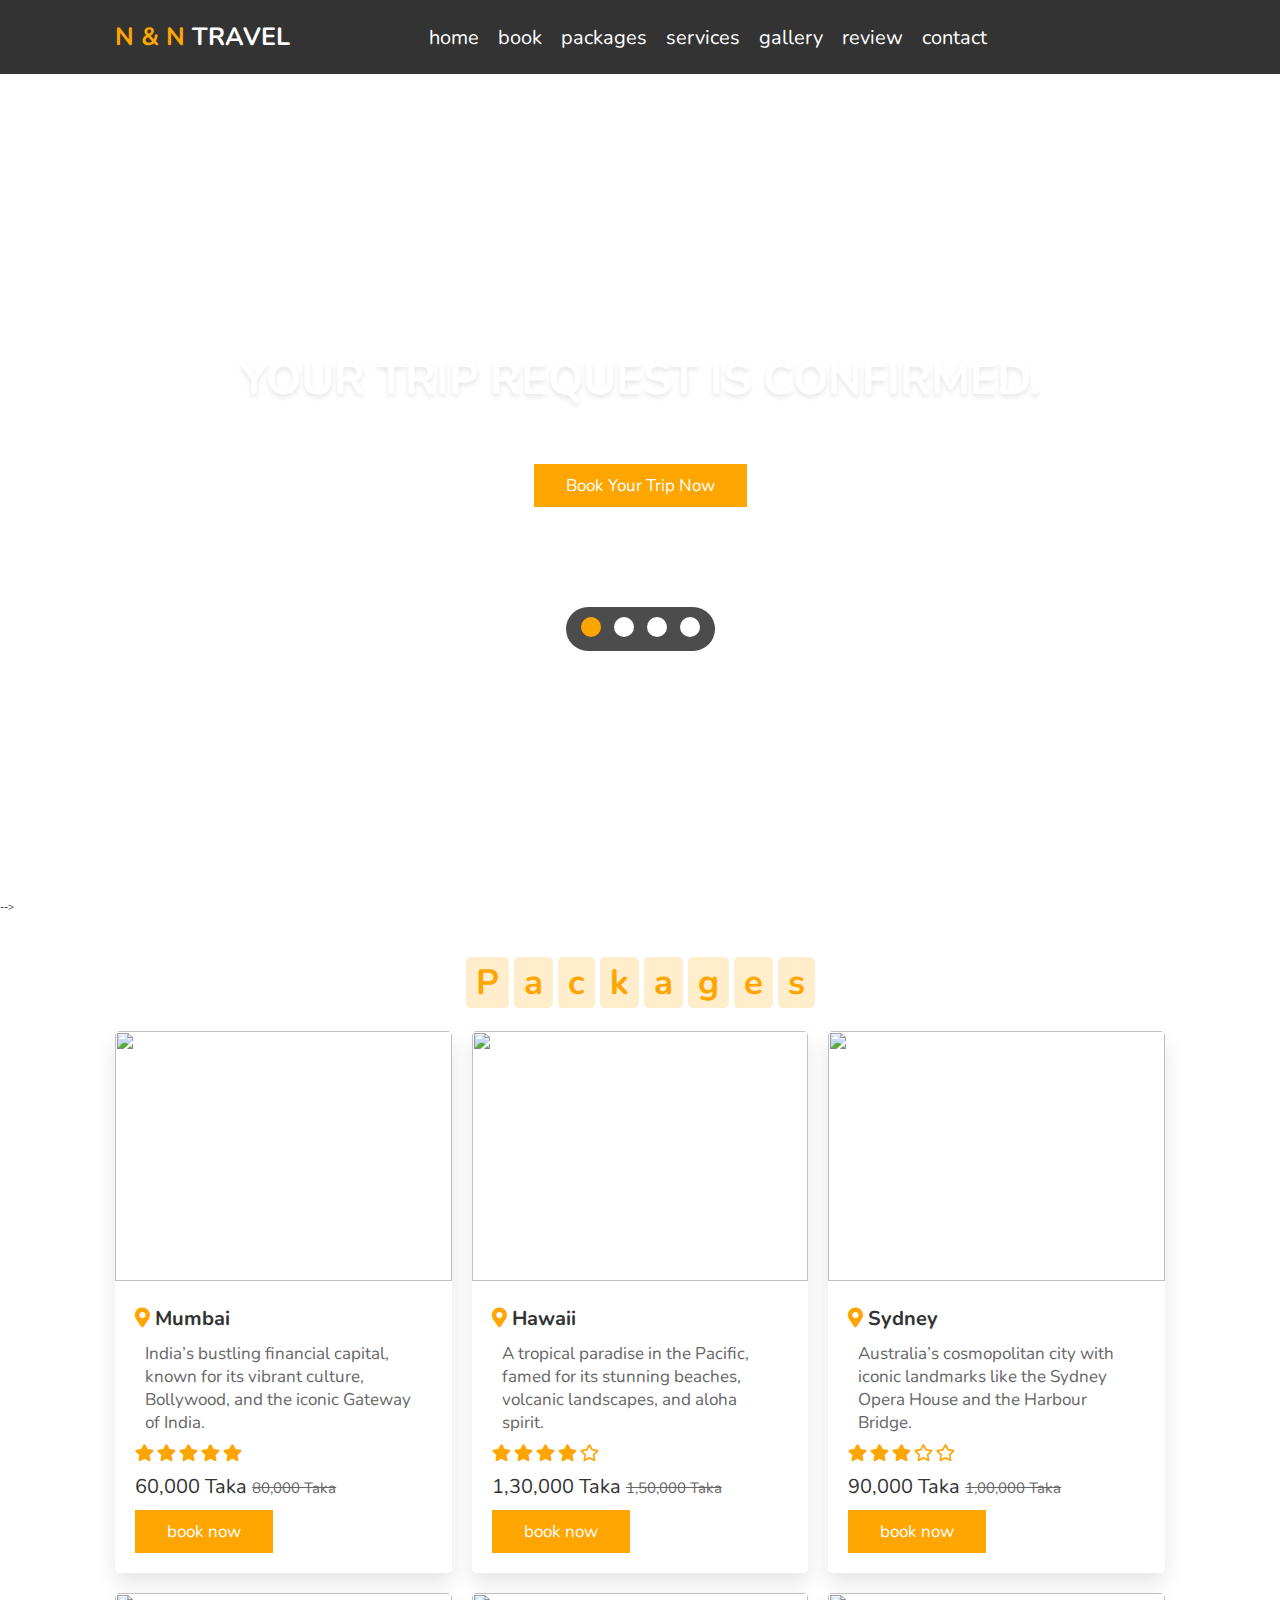
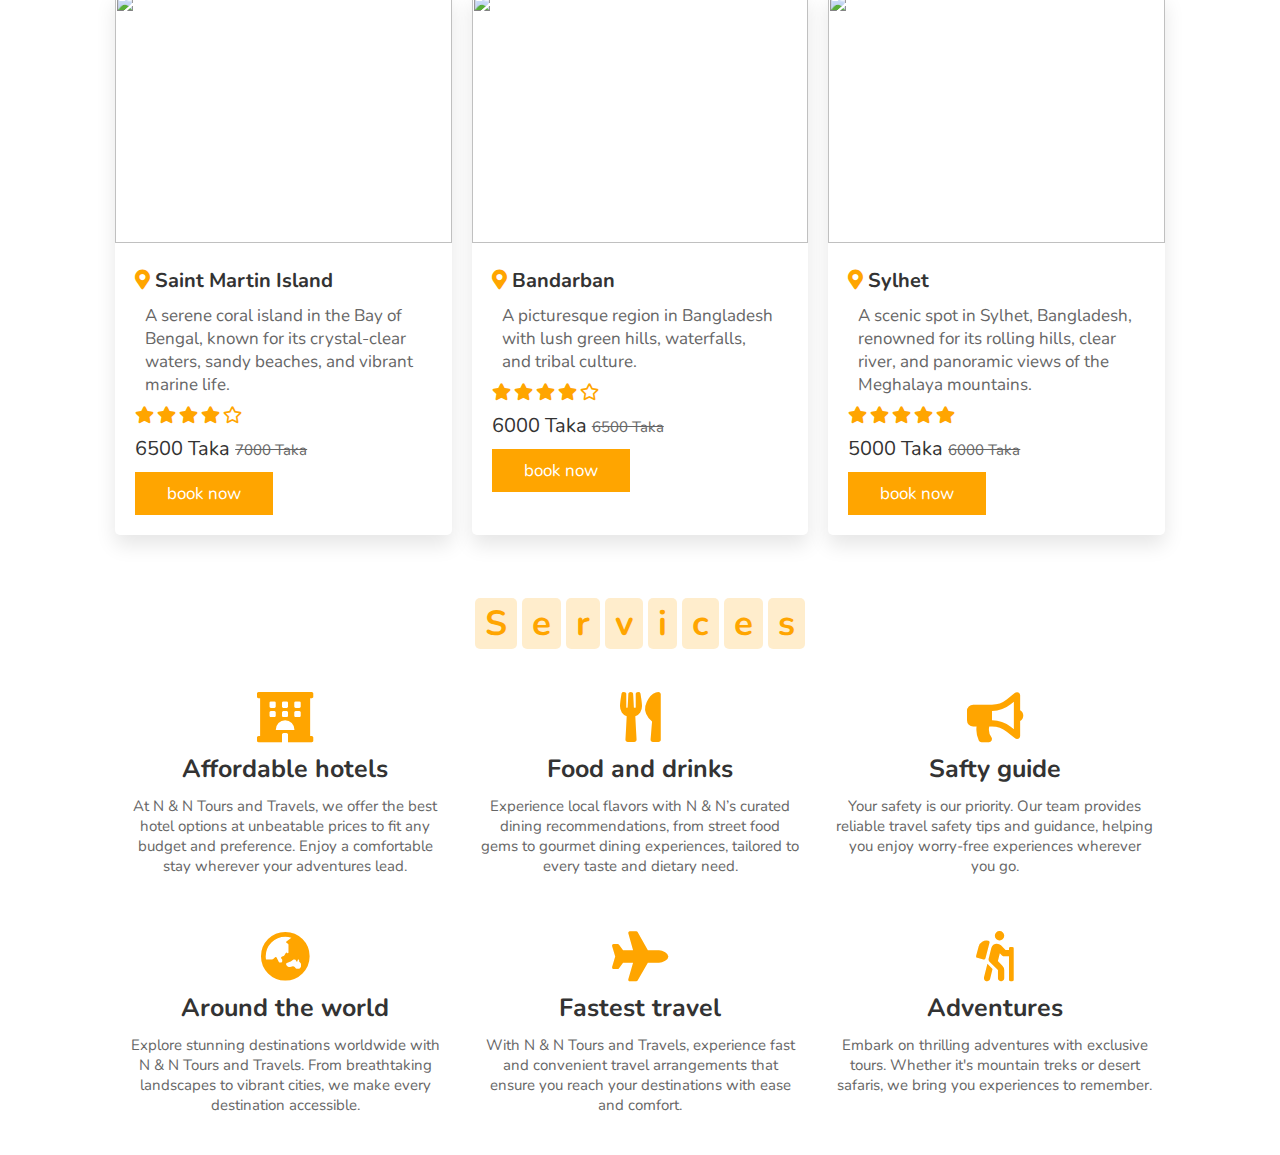
==== success.html @ e2751448 "Updated services in success.html" ====
<!DOCTYPE html>
<html lang="en">

<head>
    <meta charset="UTF-8">
    <meta name="viewport" content="width=device-width, initial-scale=1.0">
    <title>N & N Tour and Travel </title>

    <!-- swiper cdn link -->
    <link rel="stylesheet" href="https://unpkg.com/swiper/swiper-bundle.min.css" />

    <!-- font awesome cdn link  -->
    <link rel="stylesheet" href="https://cdnjs.cloudflare.com/ajax/libs/font-awesome/5.15.3/css/all.min.css">

    <!-- custom css file link  -->
    <link rel="stylesheet" href="styles.css">

</head>

<body>
    <!-- header section starts -->


    <header>

        <div id="menu-bar" class="fas fa-bars"></div>

        <a href="http://localhost/Tour and Travel/index.html" class="logo"><span>N & N </span>Travel</a>

        <nav class="navbar">
            <a href="http://localhost/Tour and Travel/index.html">home</a>
            <a href="#book">book</a>
            <a href="#packages">packages</a>
            <a href="#services">services</a>
            <a href="#gallery">gallery</a>
            <a href="#review">review</a>
            <a href="#contact">contact</a>
        </nav>

        <div class="icons">
            <i class="" id="search-btn"></i>
            <i class="" id="login-btn"></i>
        </div>

        <form action="" class="search-bar-container">
            <input type="search" id="search-bar" placeholder="search here...">
            <label for="search-bar" class="fas fa-search"></label>
        </form>

    </header>

    <!-- header section ends    -->

    <!-- login form container -->

    <div class="login-form-container">

        <i class="fas fa-times" id="form-close"></i>

        <form action="">
            <h3>login</h3>
            <input type="email" class="box" placeholder="enter your email">
            <input type="password" class="box" placeholder="enter your password">
            <input type="submit" value="login now" class="btn">
            <input type="checkbox" id="remember">
            <label for="remember">remember me</label>
            <p>forget password? <a href="#">click here</a></p>
            <p>don't have an account? <a href="#">register now</a></p>
        </form>
    </div>

    <!-- home section starts -->

    <section class="home" id="home">
        <div class="content">
            <h3>Your Trip Request is confirmed.</h3>
            <p>Thank you for choosing us</p>
            <a href="http://localhost/Tour and Travel/index.html" class="btn">Book Your Trip Now</a>
        </div>

        <div class="controls">
            <span class="vid-btn active" data-src="Images/vid-1.mp4"></span>
            <span class="vid-btn" data-src="Images/vid-2.mp4"></span>
            <span class="vid-btn" data-src="Images/vid-3.mp4"></span>
            <span class="vid-btn" data-src="Images/vid-5.mp4"></span>
        </div>

        <div class="video-container">
            <video src="Images/vid-1.mp4" id="video-slider" loop autoplay muted></video>
        </div>

    </section> -->

    <!-- home section ends -->

    <!-- packages section starts -->

    <section class="packages" id="packages">

        <h1 class="heading">
            <span>P</span>
            <span>a</span>
            <span>c</span>
            <span>k</span>
            <span>a</span>
            <span>g</span>
            <span>e</span>
            <span>s</span>
        </h1>

        <div class="box-container">

            <div class="box">
                <img src="images/p-1.jpg" alt="">
                <div class="content">
                    <h3> <i class="fas fa-map-marker-alt"></i> Mumbai </h3>
                    <p> India’s bustling financial capital, known for its vibrant culture, Bollywood, and the iconic Gateway of India.</p>
                    <div class="stars">
                        <i class="fas fa-star"></i>
                        <i class="fas fa-star"></i>
                        <i class="fas fa-star"></i>
                        <i class="fas fa-star"></i>
                        <i class="fas fa-star"></i>
                    </div>
                    <div class="price"> 60,000 Taka <span> 80,000 Taka </span> </div>
                    <a href="http://localhost/Tour and Travel/index.html" class="btn">book now</a>
                </div>
            </div>

            <div class="box">
                <img src="images/p-2.jpg" alt="">
                <div class="content">
                    <h3> <i class="fas fa-map-marker-alt"></i> Hawaii </h3>
                    <p>A tropical paradise in the Pacific, famed for its stunning beaches, volcanic landscapes, and aloha spirit.</p>
                    <div class="stars">
                        <i class="fas fa-star"></i>
                        <i class="fas fa-star"></i>
                        <i class="fas fa-star"></i>
                        <i class="fas fa-star"></i>
                        <i class="far fa-star"></i>
                    </div>
                    <div class="price"> 1,30,000 Taka <span> 1,50,000 Taka </span> </div>
                    <a href="http://localhost/Tour and Travel/index.html" class="btn">book now</a>
                </div>
            </div>

            <div class="box">
                <img src="images/p-3.jpg" alt="">
                <div class="content">
                    <h3> <i class="fas fa-map-marker-alt"></i> Sydney </h3>
                    <p>Australia’s cosmopolitan city with iconic landmarks like the Sydney Opera House and the Harbour Bridge.</p>
                    <div class="stars">
                        <i class="fas fa-star"></i>
                        <i class="fas fa-star"></i>
                        <i class="fas fa-star"></i>
                        <i class="far fa-star"></i>
                        <i class="far fa-star"></i>
                    </div>
                    <div class="price"> 90,000 Taka <span> 1,00,000 Taka </span> </div>
                    <a href="http://localhost/Tour and Travel/index.html" class="btn">book now</a>
                </div>
            </div>

            <div class="box">
                <img src="images/p-4.jpg" alt="">
                <div class="content">
                    <h3> <i class="fas fa-map-marker-alt"></i> Saint Martin Island </h3>
                    <p>A serene coral island in the Bay of Bengal, known for its crystal-clear waters, sandy beaches, and vibrant marine life.</p>
                    <div class="stars">
                        <i class="fas fa-star"></i>
                        <i class="fas fa-star"></i>
                        <i class="fas fa-star"></i>
                        <i class="fas fa-star"></i>
                        <i class="far fa-star"></i>
                    </div>
                    <div class="price"> 6500 Taka <span> 7000 Taka </span> </div>
                    <a href="http://localhost/Tour and Travel/index.html" class="btn">book now</a>
                </div>
            </div>

            <div class="box">
                <img src="images/p-5.jpg" alt="">
                <div class="content">
                    <h3> <i class="fas fa-map-marker-alt"></i> Bandarban </h3>
                    <p>A picturesque region in Bangladesh with lush green hills, waterfalls, and tribal culture.</p>
                    <div class="stars">
                        <i class="fas fa-star"></i>
                        <i class="fas fa-star"></i>
                        <i class="fas fa-star"></i>
                        <i class="fas fa-star"></i>
                        <i class="far fa-star"></i>
                    </div>
                    <div class="price"> 6000 Taka <span> 6500 Taka </span></div>
                    <a href="http://localhost/Tour and Travel/index.html" class="btn">book now</a>
                </div>
            </div>

            <div class="box">
                <img src="images/p-6.jpg" alt="">
                <div class="content">
                    <h3> <i class="fas fa-map-marker-alt"></i> Sylhet</h3>
                    <p>A scenic spot in Sylhet, Bangladesh, renowned for its rolling hills, clear river, and panoramic views of the Meghalaya mountains.</p>
                    <div class="stars">
                        <i class="fas fa-star"></i>
                        <i class="fas fa-star"></i>
                        <i class="fas fa-star"></i>
                        <i class="fas fa-star"></i>
                        <i class="fas fa-star"></i>
                    </div>
                    <div class="price"> 5000 Taka <span> 6000 Taka </span> </div>
                    <a href="http://localhost/Tour and Travel/index.html" class="btn">book now</a>
                </div>
            </div>

        </div>

    </section>


    <!-- packages section ends -->


    <!-- services section starts -->
    <section class="services" id="services">

        <h1 class="heading">
            <span>S</span>
            <span>e</span>
            <span>r</span>
            <span>v</span>
            <span>i</span>
            <span>c</span>
            <span>e</span>
            <span>s</span>
        </h1>

        <div class="box-container">

            <div class="box">
                <i class="fas fa-hotel"></i>
                <h3>Affordable hotels</h3>
                <p>At N & N Tours and Travels, we offer the best hotel options at unbeatable prices to fit any budget and preference. Enjoy a comfortable stay wherever your adventures lead.</p>
            </div>
            <div class="box">
                <i class="fas fa-utensils"></i>
                <h3>Food and drinks</h3>
                <p>Experience local flavors with N & N’s curated dining recommendations, from street food gems to gourmet dining experiences, tailored to every taste and dietary need.</p>
            </div>
            <div class="box">
                <i class="fas fa-bullhorn"></i>
                <h3>Safty guide</h3>
                <p>Your safety is our priority. Our team provides reliable travel safety tips and guidance, helping you enjoy worry-free experiences wherever you go.</p>
            </div>
            <div class="box">
                <i class="fas fa-globe-asia"></i>
                <h3>Around the world</h3>
                <p>Explore stunning destinations worldwide with N & N Tours and Travels. From breathtaking landscapes to vibrant cities, we make every destination accessible.</p>
            </div>
            <div class="box">
                <i class="fas fa-plane"></i>
                <h3>Fastest travel</h3>
                <p>With N & N Tours and Travels, experience fast and convenient travel arrangements that ensure you reach your destinations with ease and comfort.</p>
            </div>
            <div class="box">
                <i class="fas fa-hiking"></i>
                <h3>Adventures</h3>
                <p>Embark on thrilling adventures with exclusive tours. Whether it's mountain treks or desert safaris, we bring you experiences to remember.</p>
            </div>
        </div>
    </section>


    <!-- services section ends -->
---- styles.css ----
@import url('https://fonts.googleapis.com/css2?family=Nunito:wght@200;300;400;600;700&display=swap');
:root {
    --orange: #ffa500;
}

* {
    font-family: 'Nunito', sans-serif;
    margin: 0;
    padding: 0;
    box-sizing: border-box;
    /* text-transform: capitalize; */
    outline: none;
    border: none;
    text-decoration: none;
    transition: all .2s linear;
}

*::selection {
    background: var(--orange);
    color: #fff;
}

html {
    font-size: 62.5%;
    overflow-x: hidden;
    scroll-padding-top: 6rem;
    scroll-behavior: smooth;
}

section {
    padding: 2rem 9%;
}

.heading {
    text-align: center;
    padding: 2.5rem 0;
}

.heading span {
    font-size: 3.5rem;
    background: rgba(255, 165, 0, .2);
    color: var(--orange);
    border-radius: .5rem;
    padding: .2rem 1rem;
}

.heading span.space {
    background: none;
}

.btn {
    display: inline-block;
    margin-top: 1rem;
    background: var(--orange);
    color: #fff;
    padding: .8rem 3rem;
    border: .2rem solid var(--orange);
    cursor: pointer;
    font-size: 1.7rem;
}

.btn:hover {
    background: rgba(255, 165, 0, .2);
    color: var(--orange);
}

header {
    position: fixed;
    top: 0;
    left: 0;
    right: 0;
    background: #333;
    z-index: 1000;
    display: flex;
    align-items: center;
    justify-content: space-between;
    padding: 2rem 9%;
}

header .logo {
    font-size: 2.5rem;
    font-weight: bolder;
    color: #fff;
    text-transform: uppercase;
}

header .logo span {
    color: var(--orange);
}

header .navbar a {
    color: #fff;
    font-size: 2rem;
    margin: 0.8rem;
}

header .navbar a:hover {
    color: var(--orange);
}

header .icons i {
    font-size: 2.5rem;
    color: #fff;
    cursor: pointer;
    margin-right: 2rem;
}

header .icons i:hover {
    color: var(--orange);
}

header .search-bar-container {
    position: absolute;
    top: 100%;
    left: 0;
    right: 0;
    padding: 1.5rem 2rem;
    background: #333;
    border-top: .1rem solid rgba(255, 255, 255, .2);
    display: flex;
    align-items: center;
    z-index: 1001;
    clip-path: polygon(0 0, 100% 0, 100% 0, 0 0);
}

header .search-bar-container.active {
    clip-path: polygon(0 0, 100% 0, 100% 100%, 0 100%);
}

header .search-bar-container #search-bar {
    width: 100%;
    padding: 1rem;
    text-transform: none;
    color: #333;
    font-size: 1.7rem;
    border-radius: .5rem;
}

header .search-bar-container label {
    color: #fff;
    cursor: pointer;
    font-size: 3rem;
    margin-left: 1.5rem;
}

header .search-bar-container label:hover {
    color: var(--orange);
}

.login-form-container {
    position: fixed;
    top: -120%;
    left: 0;
    z-index: 10000;
    min-height: 100vh;
    width: 100%;
    background: rgba(0, 0, 0, .7);
    display: flex;
    align-items: center;
    justify-content: center;
}

.login-form-container.active {
    top: 0;
}

.login-form-container form {
    margin: 2rem;
    padding: 1.5rem;
    border-radius: .5rem;
    background: #fff;
    width: 50rem;
}

.login-form-container form h3 {
    font-size: 3rem;
    color: #444;
    text-transform: uppercase;
    text-align: center;
    padding: 1rem 0;
}

.login-form-container form .box {
    width: 100%;
    padding: 1rem;
    font-size: 1.7rem;
    color: #333;
    margin: .6rem 0;
    border: .1rem solid rgba(0, 0, 0, .3);
    text-transform: none;
}

.login-form-container form .box:focus {
    border-color: var(--orange);
}

.login-form-container form #remember {
    margin: 2rem 0;
}

.login-form-container form label {
    font-size: 1.5rem;
}

.login-form-container form .btn {
    display: block;
    width: 100%;
}

.login-form-container form p {
    padding: .5rem 0;
    font-size: 1.5rem;
    color: #666;
}

.login-form-container form p a {
    color: var(--orange);
}

.login-form-container form p a:hover {
    color: #333;
    text-decoration: underline;
}

.login-form-container #form-close {
    position: absolute;
    top: 2rem;
    right: 3rem;
    font-size: 5rem;
    color: #fff;
    cursor: pointer;
}

#menu-bar {
    color: #fff;
    border: .1rem solid #fff;
    border-radius: .5rem;
    font-size: 3rem;
    padding: .5rem 1.2rem;
    cursor: pointer;
    display: none;
}

.home {
    min-height: 100vh;
    display: flex;
    align-items: center;
    justify-content: center;
    flex-flow: column;
    position: relative;
    z-index: 0;
}

.home .content {
    text-align: center;
}

.home .content h3 {
    font-size: 4.5rem;
    color: #fff;
    text-transform: uppercase;
    text-shadow: 0 .3rem .5rem rgba(0, 0, 0, .1);
}

.home .content p {
    font-size: 2.5rem;
    color: #fff;
    padding: .5rem 0;
}

.home .video-container video {
    position: absolute;
    top: 0;
    left: 0;
    z-index: -1;
    height: 100%;
    width: 100%;
    object-fit: cover;
}

.home .controls {
    padding: 1rem;
    border-radius: 5rem;
    background: rgba(0, 0, 0, .7);
    position: relative;
    top: 10rem;
}

.home .controls .vid-btn {
    height: 2rem;
    width: 2rem;
    display: inline-block;
    border-radius: 50%;
    background: #fff;
    cursor: pointer;
    margin: 0 .5rem;
}

.home .controls .vid-btn.active {
    background: var(--orange);
}

.book .row {
    display: flex;
    flex-wrap: wrap;
    gap: 1.5rem;
    align-items: center;
}

.book .row .image {
    flex: 1 1 40rem;
}

.book .row .image img {
    width: 100%;
}

.book .row form {
    flex: 1 1 40rem;
    padding: 2rem;
    box-shadow: 0 1rem 2rem rgba(0, 0, 0, .1);
    border-radius: .5rem;
}

.book .row form .inputBox {
    padding: .5rem 0;
}

.book .row form .inputBox input {
    width: 100%;
    padding: 1rem;
    border: 1rem solid rgba(0, 0, 0, .1);
    font-size: 1.7rem;
    color: #333;
    text-transform: none;
}

.book .row form .inputBox h3 {
    font-size: 2rem;
    padding: 1rem 0;
    color: #666;
}

.packages .box-container {
    display: flex;
    flex-wrap: wrap;
    gap: 2rem;
}

.packages .box-container .box {
    flex: 1 1 30rem;
    border-radius: .5rem;
    overflow: hidden;
    box-shadow: 0 1rem 2rem rgba(0, 0, 0, .1);
}

.packages .box-container .box img {
    height: 25rem;
    width: 100%;
    object-fit: cover;
}

.packages .box-container .box .content {
    padding: 2rem;
}

.packages .box-container .box .content h3 {
    font-size: 2rem;
    color: #333;
}

.packages .box-container .box .content h3 i {
    color: var(--orange);
}

.packages .box-container .box .content p {
    font-size: 1.7rem;
    color: #666;
    padding: 1rem;
}

.packages .box-container .box .content .stars i {
    font-size: 1.7rem;
    color: var(--orange);
}

.packages .box-container .box .content .price {
    font-size: 2rem;
    color: #333;
    padding-top: 1rem;
}

.packages .box-container .box .content .price span {
    color: #666;
    font-size: 1.5rem;
    text-decoration: line-through;
}

.services .box-container {
    display: flex;
    flex-wrap: wrap;
    gap: 1.5rem;
}

.services .box-container .box {
    flex: 1 1 30rem;
    border-radius: .5rem;
    padding: 1rem;
    text-align: center;
}

.services .box-container .box i {
    padding: 1rem;
    font-size: 5rem;
    color: var(--orange);
}

.services .box-container .box h3 {
    font-size: 2.5rem;
    color: #333;
}

.services .box-container .box p {
    font-size: 1.5rem;
    color: #666;
    padding: 1rem 0;
}

.services .box-container .box:hover {
    box-shadow: 0 1rem 2rem rgba(0, 0, 0, .1);
}

.gallery .box-container {
    display: flex;
    flex-wrap: wrap;
    gap: 1.5rem;
}

.gallery .box-container .box {
    overflow: hidden;
    box-shadow: 0 1rem 2rem rgba(0, 0, 0, .1);
    border: 1rem solid #fff;
    border-radius: .5rem;
    flex: 1 1 30rem;
    height: 25rem;
    position: relative;
}

.gallery .box-container .box img {
    height: 100%;
    width: 100%;
    object-fit: cover;
}

.gallery .box-container .box .content {
    position: absolute;
    top: -100%;
    left: 0;
    height: 100%;
    width: 100%;
    text-align: center;
    background: rgba(0, 0, 0, .7);
    padding: 2rem;
    padding-top: 5rem;
}

.gallery .box-container .box:hover .content {
    top: 0;
}

.gallery .box-container .box .content h3 {
    font-size: 2.5rem;
    color: var(--orange);
}

.gallery .box-container .box .content p {
    font-size: 1.5rem;
    color: #eee;
    padding: .5rem 0;
}

.review .review-slider {
    padding-bottom: 2rem;
}

.review .box {
    padding: 2rem;
    text-align: center;
    box-shadow: 0 1rem 2rem rgba(0, 0, 0, .1);
    border-radius: .5rem;
}

.review .box img {
    height: 13rem;
    width: 13rem;
    border-radius: 50%;
    object-fit: cover;
    margin-bottom: 1rem;
}
.review .box h3 {
    color: #333;
    font-size: 2.5rem;
}

.review .box p {
    color: #666;
    font-size: 1.5rem;
    padding: 1rem 0;
}

.review .box .stars i {
    color: var(--orange);
    font-size: 1.7rem;
}

.contact .row {
    display: flex;
    flex-wrap: wrap;
    gap: 1.5rem;
    align-items: center;
}

.contact .row .image {
    flex: 1 1 35rem;
}

.contact .row .image img {
    width: 100%;
}

.contact .row form {
    flex: 1 1 50rem;
    padding: 2rem;
    box-shadow: 0 1rem 2rem rgba(0, 0, 0, .1);
    border-radius: .5rem;
}

.contact .row form .inputBox {
    display: flex;
    flex-wrap: wrap;
    justify-content: space-between;
}

.contact .row form .inputBox input,
.contact .row form textarea {
    width: 49%;
    margin: 1rem 0;
    padding: 1rem;
    font-size: 1.7rem;
    color: #333;
    background: #f7f7f7;
    text-transform: none;
}

.contact .row form textarea {
    height: 15rem;
    resize: none;
    width: 100%;
}

.brand-container {
    text-align: center;
}

.footer {
    background: #333;
}

.footer .box-container {
    display: flex;
    flex-wrap: wrap;
    gap: 1.5rem;
}

.footer .box-container .box {
    padding: 1rem 0;
    flex: 1 1 25rem;
}

.footer .box-container .box h3 {
    font-size: 2.5rem;
    padding: .7rem 0;
    color: #fff;
}

.footer .box-container .box p {
    font-size: 1.5rem;
    padding: .7rem 0;
    color: #eee;
}

.footer .box-container .box a {
    display: block;
    font-size: 1.5rem;
    padding: .7rem 0;
    color: #eee;
}

.footer .box-container .box a:hover {
    color: var(--orange);
    text-decoration: underline;
}

.footer .credit {
    text-align: center;
    padding: 2rem 1rem;
    margin-top: 1rem;
    font-size: 2rem;
    font-weight: normal;
    color: #fff;
    border-top: .1rem solid rgba(255, 255, 255, .2);
}

.footer .credit span {
    color: var(--orange);
}
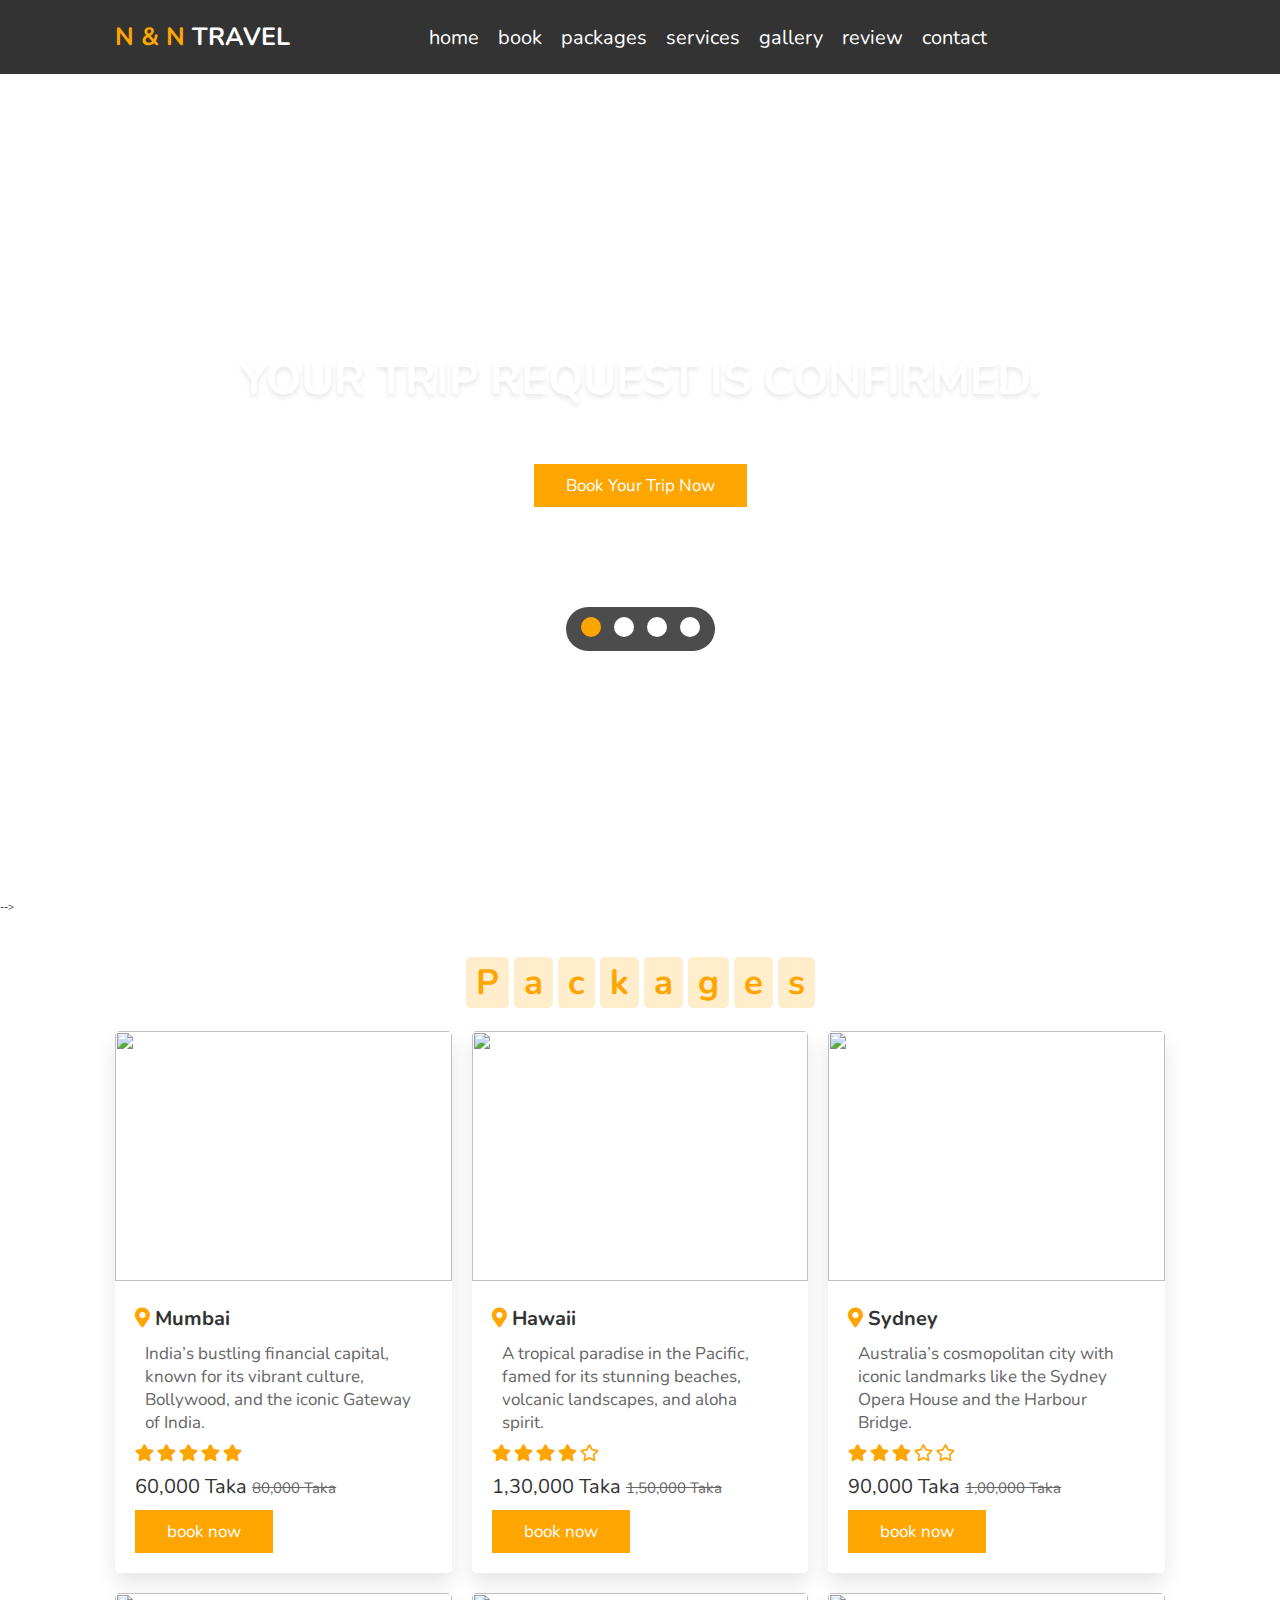
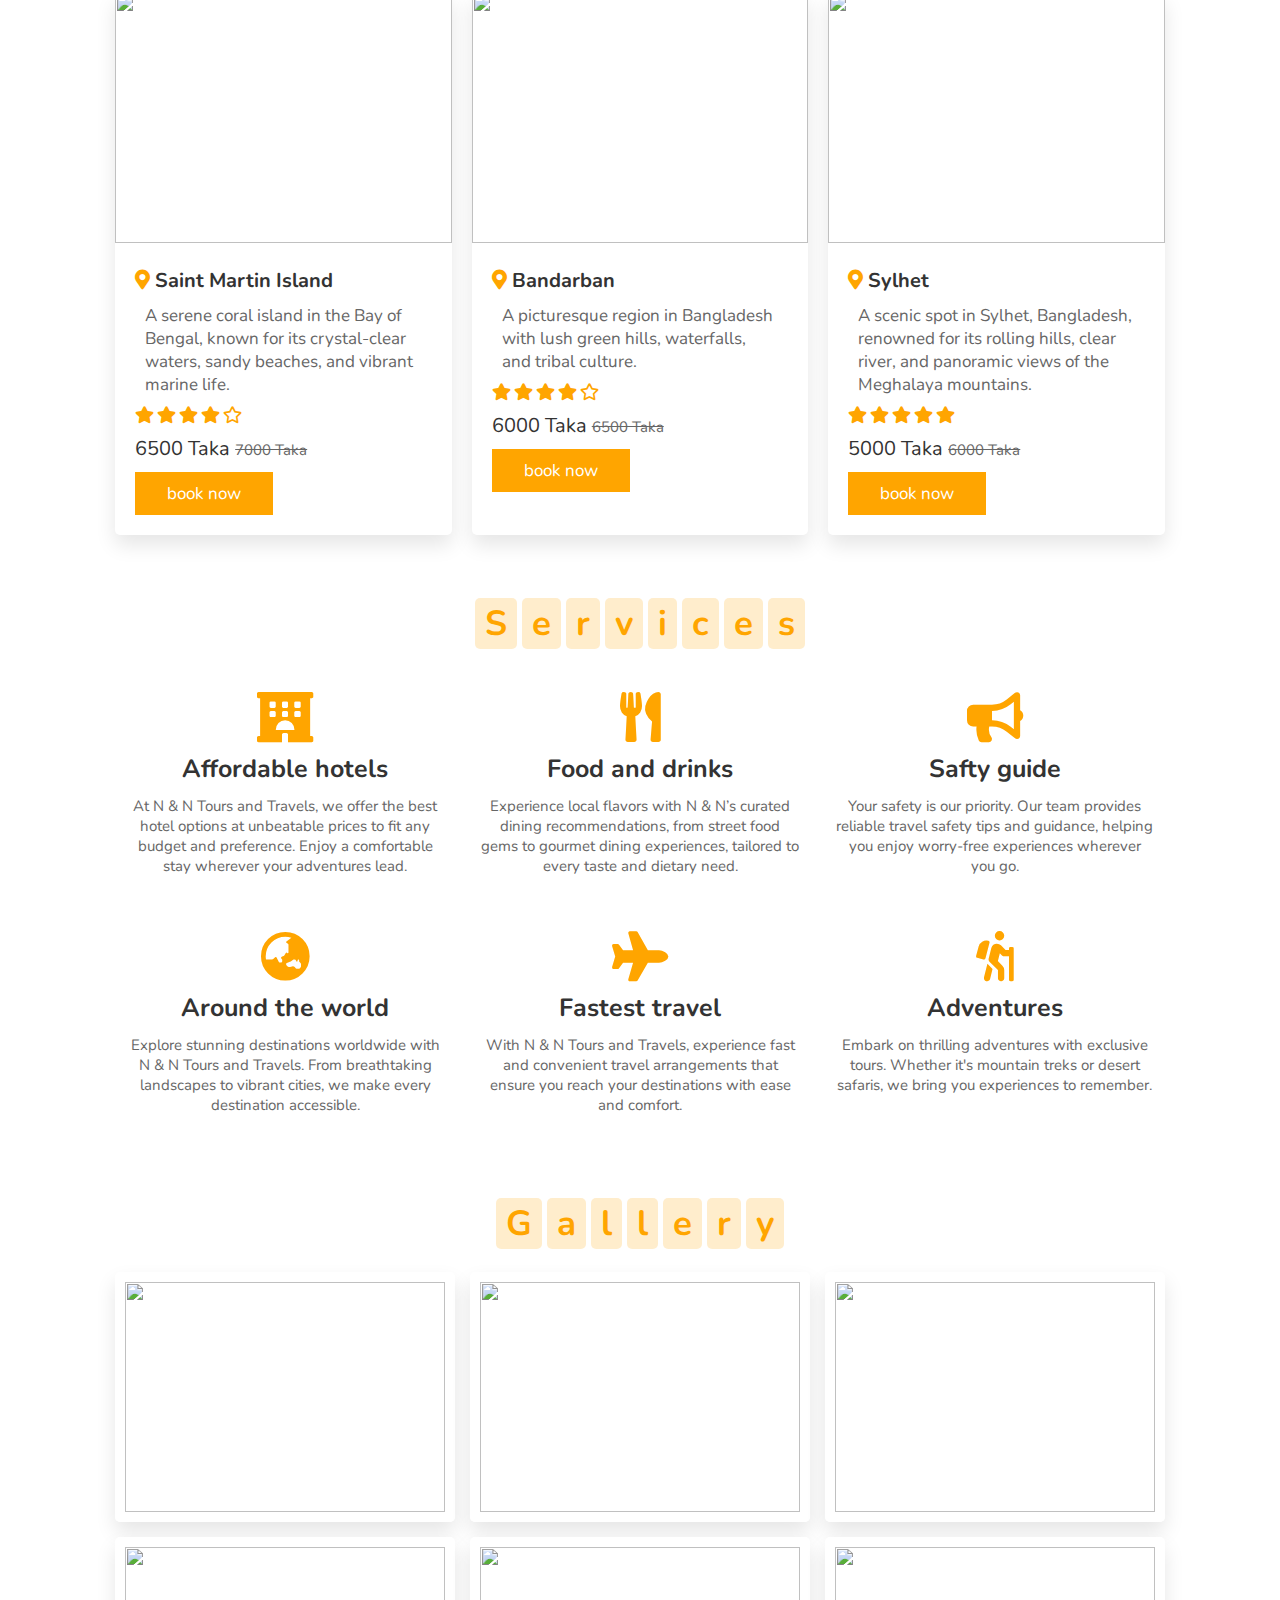
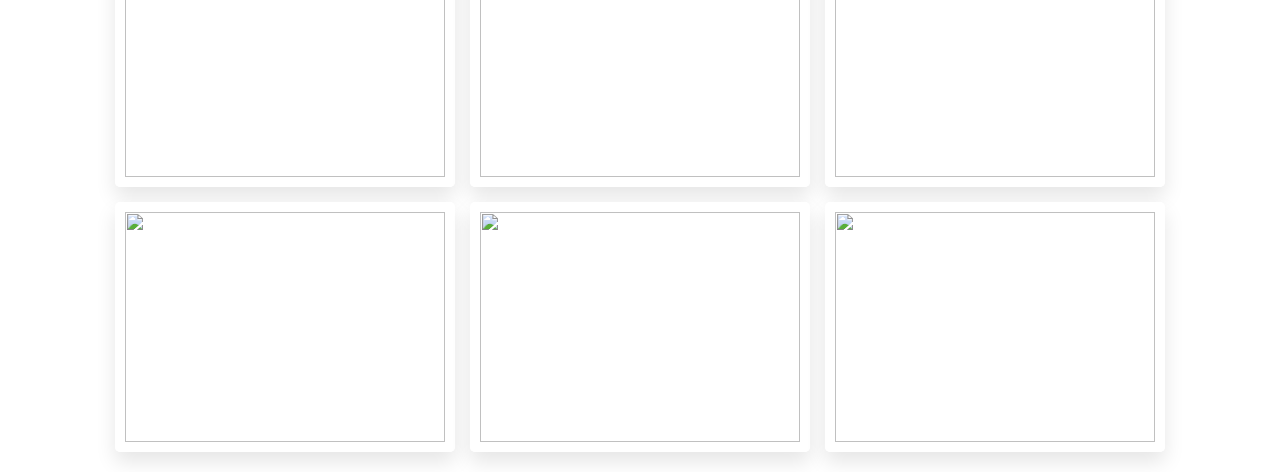
==== commit 1b0ad2e0: "updated gallery in success.html" ====
--- a/success.html
+++ b/success.html
@@ -271,3 +271,97 @@
 
 
     <!-- services section ends -->
+
+    <!-- gallery section starts -->
+
+    <section class="gallery" id="gallery">
+
+        <h1 class="heading">
+            <span>G</span>
+            <span>a</span>
+            <span>l</span>
+            <span>l</span>
+            <span>e</span>
+            <span>r</span>
+            <span>y</span>
+        </h1>
+
+        <div class="box-container">
+
+            <div class="box">
+                <img src="images/g-1.jpg" alt="">
+                <div class="content">
+                    <h3>Nilgiri Resort</h3>
+                    <p>A hilltop observatory overlooking lush greenery, a scenic spot in Bangladesh.</p>
+                </div>
+            </div>
+            <div class="box">
+                <img src="images/g-2.jpg" alt="">
+                <div class="content">
+                    <h3>Saint Martin Island</h3>
+                    <p>A serene tropical beach with a wooden boat and turquoise waters, resembling Saint Martin Island.</p>
+
+                </div>
+            </div>
+            <div class="box">
+                <img src="images/g-3.jpg" alt="">
+                <div class="content">
+                    <h3>LalaKhal</h3>
+                    <p>A calm river winding through green forests, Jaflong in Sylhet, Bangladesh.</p>
+
+                </div>
+            </div>
+            <div class="box">
+                <img src="images/g-4.jpg" alt="">
+                <div class="content">
+                    <h3>Bandarban</h3>
+                    <p>A viewpoint with seating that offers a panoramic view over misty hills.</p>
+
+                </div>
+            </div>
+            <div class="box">
+                <img src="images/g-5.jpg" alt="">
+                <div class="content">
+                    <h3>India Gate</h3>
+                    <p>India Gate in New Delhi, an iconic war memorial.</p>
+
+                </div>
+            </div>
+            <div class="box">
+                <img src="images/g-6.jpg" alt="">
+                <div class="content">
+                    <h3>Sydney</h3>
+                    <p>The Sydney Opera House, a world-renowned architectural landmark in Australia.</p>
+
+                </div>
+            </div>
+            <div class="box">
+                <img src="images/g-7.jpg" alt="">
+                <div class="content">
+                    <h3>Hawai</h3>
+                    <p>A tranquil beach scene with a pink sunset, in Hawaii.</p>
+
+                </div>
+            </div>
+            <div class="box">
+                <img src="images/g-8.jpg" alt="">
+                <div class="content">
+                    <h3>HillView</h3>
+                    <p>A camping site with tents set up on a hill, ideal for viewing sunsets in nature.</p>
+
+                </div>
+            </div>
+           <div class="box">
+                <img src="images/g-9.jpg" alt="">
+                <div class="content">
+                    <h3>Tea Garden</h3>
+                    <p>A tea garden with vibrant green tea bushes arranged in rows, Sylhet in Bangladesh.</p>
+
+                </div>
+            </div>
+
+        </div>
+
+    </section>
+
+    <!-- gallery section ends -->
